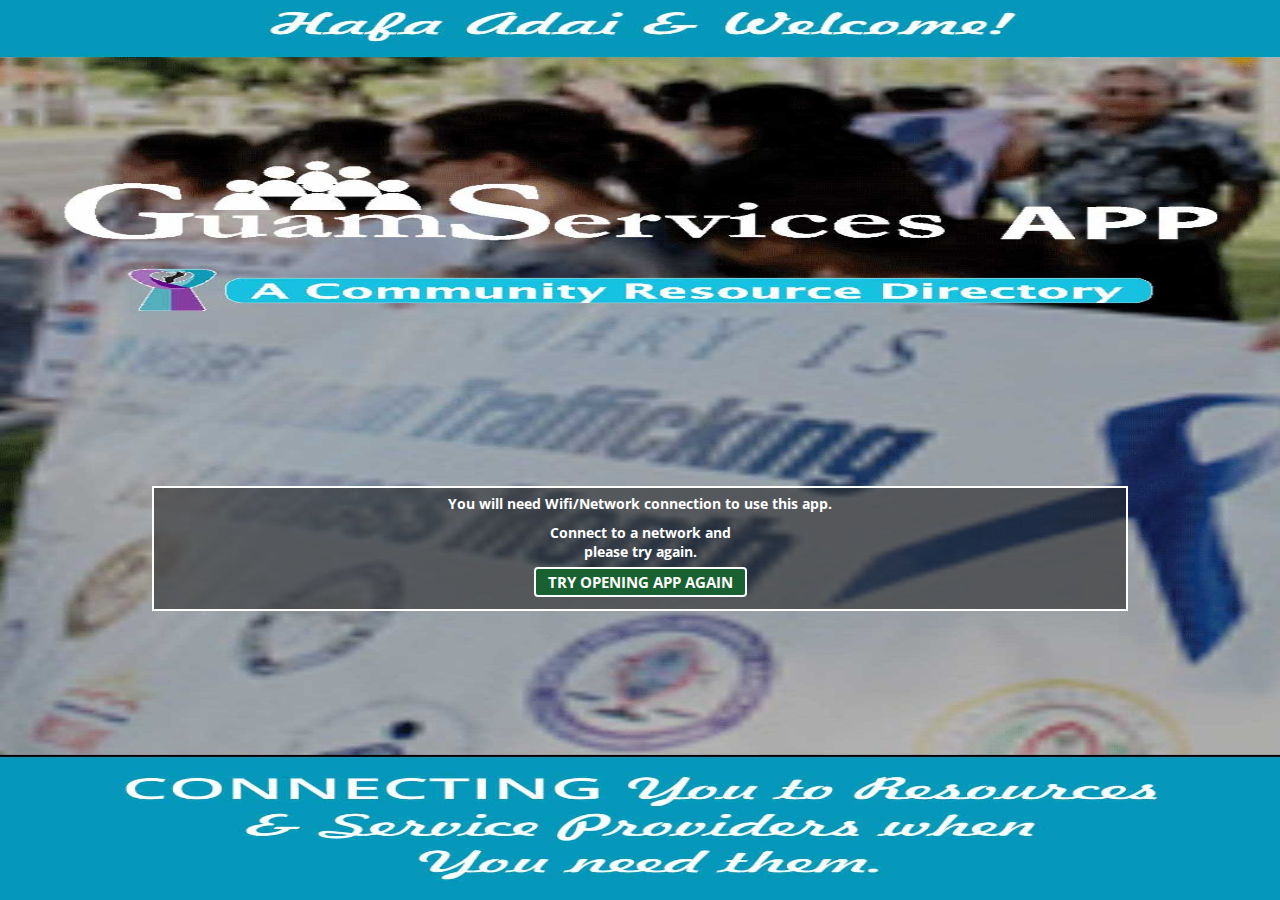
==== www/park.html @ 403fa8bb "init" ====
<!DOCTYPE html>
<!--
    Copyright (c) 2012-2014 Adobe Systems Incorporated. All rights reserved.

    Licensed to the Apache Software Foundation (ASF) under one
    or more contributor license agreements.  See the NOTICE file
    distributed with this work for additional information
    regarding copyright ownership.  The ASF licenses this file
    to you under the Apache License, Version 2.0 (the
    "License"); you may not use this file except in compliance
    with the License.  You may obtain a copy of the License at

    http://www.apache.org/licenses/LICENSE-2.0

    Unless required by applicable law or agreed to in writing,
    software distributed under the License is distributed on an
    "AS IS" BASIS, WITHOUT WARRANTIES OR CONDITIONS OF ANY
     KIND, either express or implied.  See the License for the
    specific language governing permissions and limitations
    under the License.
-->
<html>
<head>
<meta charset="utf-8" />
<meta name="format-detection" content="telephone=no" />
<meta name="msapplication-tap-highlight" content="no" />
<!-- WARNING: for iOS 7, remove the width=device-width and height=device-height attributes. See https://issues.apache.org/jira/browse/CB-4323 -->
<!--meta name="viewport" content="user-scalable=no, initial-scale=1, maximum-scale=1, minimum-scale=1, width=device-width, height=device-height, target-densitydpi=device-dpi" /-->
<meta name="viewport" content="width=device-width, initial-scale=1.0, maximum-scale=1.0, target-densitydpi=medium-dpi, user-scalable=0" />
<link rel="stylesheet" type="text/css" href="css/parkcss.css" />
<title>Guam Services - Guam’s Community Resource Directory</title>
<script type="text/javascript">            
			function handleOpenURL(url) {
				setTimeout(function() {
					// This function is triggered by the LaunchMyApp Plugin
					//alert("received url: " + url);
				}, 3000);
			}
        </script>
</head>
<body>
<div class="nakinner">
<!--<header>
  <h2 class="text-center contacts"><span><img src="img/contact_icon.png"></span></h2>
  <div id="contactinfo">
    <div class="toggleblock">
      <h3 class="text-center">Call Us !</h3>
      <hr />
      <br/>
      <div class="phoneslide"> <span style="color:#e30646;">Agana:</span> <a class="green" href="tel:+6714772873">477-2873</a><br>
        <br>
        <span>Tamuning:</span> <a class="yellow" href="tel:+6716492873">649-2873</a><br>
        <br>
        <span style="color:#9d0db1;">Micronesia Mall:</span> <a  class="red" href="tel:+6716372873">637-2873</a><br>
        
        <br>

</div>
    </div>
  </div>
</header>-->

<div class="infocontent">
	<div class="infocontent_inner">
    	<div class="infocontent_inneritem">
  <p>You will need Wifi/Network connection to use this app.</p>
    <p>Connect to a network and<br/>please try again. </p>
  <div class="appdiv"> <a class="againbtn" href="index.html">TRY OPENING APP AGAIN</a> </div>
  </div>
  </div>
</div>
</div>
<br/>
<script type="text/javascript" src="cordova.js"></script>
<script type="text/javascript" src="js/1.7.1jquery.min.js"></script>
<script type="text/javascript" src="js/index.js"></script>
<script type="text/javascript">           
		jQuery('.contacts').click(function(){
		jQuery('#contactinfo').slideToggle();
	});	
        </script>
</body>
</html>
---- www/css/parkcss.css ----
@import url(http://fonts.googleapis.com/css?family=Open+Sans:400,600);
 *::before, *::after {
 box-sizing: border-box;
}
html, body {height:100%;}
img {max-width:100%;}
a {text-decoration:none;}
body {
	-webkit-touch-callout: none;                /* prevent callout to copy image, etc when tap to hold */
	-webkit-text-size-adjust: none;             /* prevent webkit from resizing text to fit */
	-webkit-user-select: none;                  /* prevent copy paste, to allow, change 'none' to 'text' */
	margin:0;
	font-family:"Open Sans", sans-serif;
	background: url(no-wifi-bg.jpg) no-repeat center center / 100% 100%;
}
.text-center {text-align:right; padding-right:15px;}

header h2 img {vertical-align:text-bottom; cursor:pointer;}
header h2 {margin:0;padding:4px 0px;font-weight:normal;font-size:24px;}
header {padding:5px 0px;text-transform:uppercase;color:#fff;}
.topbar img, .banner .bannerimg {float:left;width:100%;}
.infocontent {position: absolute;top: 54%;width: 100%;}
.infocontent_inner{display: block;position: relative;margin: auto;width: 75%;border: 2px solid rgb(255, 255, 255);padding: 6px 6px 16px 6px;text-align: center;background-color: rgba(40, 40, 40, 0.6);}
.infocontent p {color:#fff;	font-size:14px;	font-weight:bold;	margin-bottom:10px;	width:100%;margin-top: 0; }
.againbtn {color:#fff;	font-weight:bold;background-color: #1a6131;padding:3px 12px;font-size:15px;border:2px solid #fff;border-radius:4px;}
.appdiv {width:100%;}
#contactinfo {display:none;z-index:111;position:relative;}
.toggleblock {padding-left:8px;padding-right:8px;}
.toggleblock h3 {color:#9D0DB1;}
.toggleblock hr {color:#9D0DB1;}
#contactinfo {background:#DCBBE1;width:100%;margin-top:6px;border-top:2px solid #fff;position:absolute;}
.phoneslide a {float: right;}
a.green {background: #E30646;border-radius: 3px;color: #ffffff;padding: 4px;}
.phoneslide a {float: right;}
a.yellow {background: #000 ;border-radius: 3px;color: #fff;padding: 4px;}
a.red {background: #9D0DB1;border-radius: 3px;color: #ffffff;padding: 4px;}
a.purple {background: #41176b none repeat scroll 0 0;border-radius: 3px;color: #ffffff;	padding: 4px;}
.phoneslide {margin: auto;width: 290px;}
.phoneslide span {float: left;text-transform:capitalize;font-size:19px; font-weight:bold;}


@media all and (min-width:600px) and (max-width:800px) {
.infocontent { top:60%; }
.infocontent_inner {
 
    padding: 20px;
    
}
.infocontent p {margin-bottom:15px;}
.infocontent_inner{ width:50%;}
 }
@media (min-width:768px){ 

}
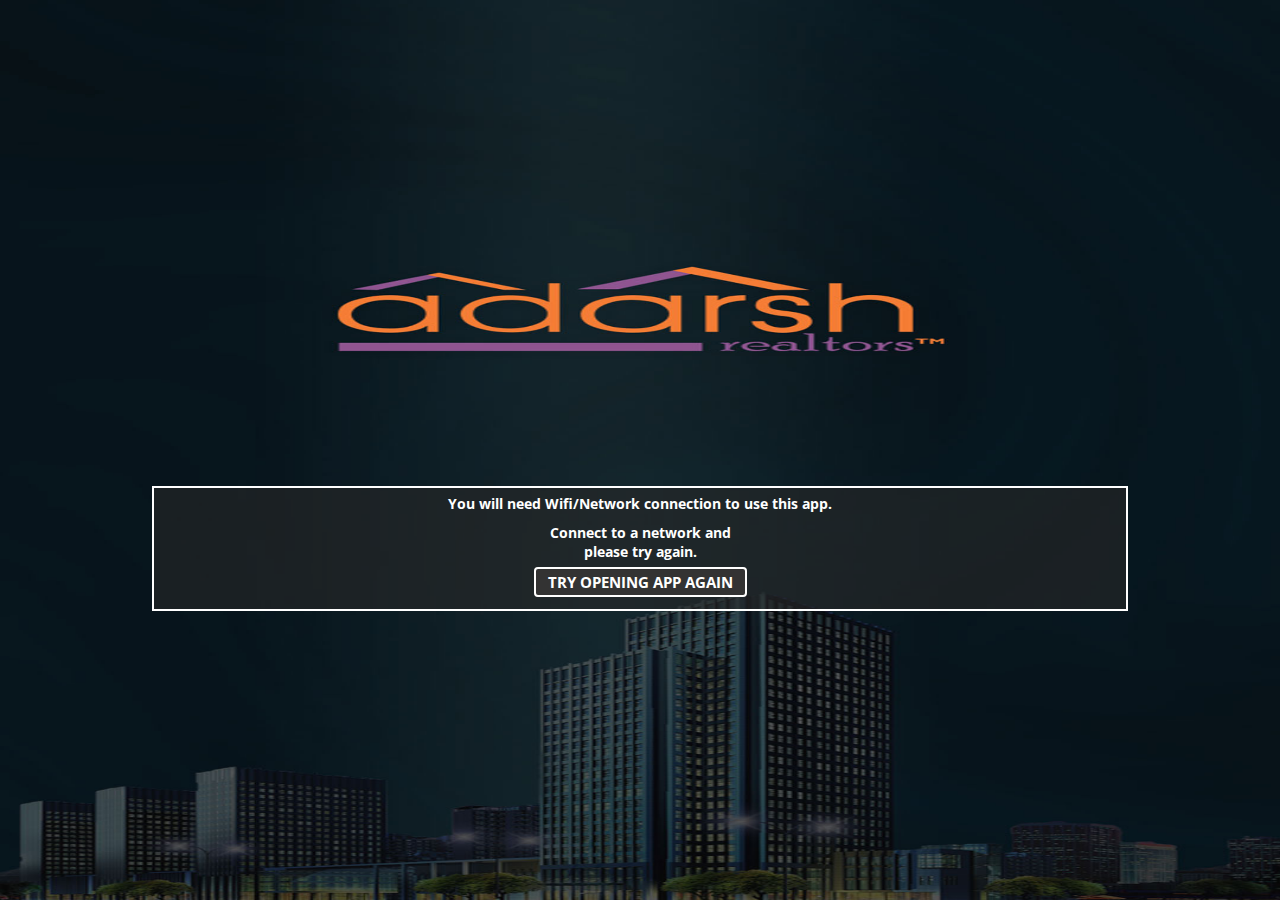
==== commit 933ef014: "ARea" ====
--- a/www/park.html
+++ b/www/park.html
@@ -28,7 +28,7 @@
 <!--meta name="viewport" content="user-scalable=no, initial-scale=1, maximum-scale=1, minimum-scale=1, width=device-width, height=device-height, target-densitydpi=device-dpi" /-->
 <meta name="viewport" content="width=device-width, initial-scale=1.0, maximum-scale=1.0, target-densitydpi=medium-dpi, user-scalable=0" />
 <link rel="stylesheet" type="text/css" href="css/parkcss.css" />
-<title>Guam Services - Guam’s Community Resource Directory</title>
+<title>ARea </title>
 <script type="text/javascript">            
 			function handleOpenURL(url) {
 				setTimeout(function() {
--- a/www/css/parkcss.css
+++ b/www/css/parkcss.css
@@ -22,7 +22,7 @@
 .infocontent {position: absolute;top: 54%;width: 100%;}
 .infocontent_inner{display: block;position: relative;margin: auto;width: 75%;border: 2px solid rgb(255, 255, 255);padding: 6px 6px 16px 6px;text-align: center;background-color: rgba(40, 40, 40, 0.6);}
 .infocontent p {color:#fff;	font-size:14px;	font-weight:bold;	margin-bottom:10px;	width:100%;margin-top: 0; }
-.againbtn {color:#fff;	font-weight:bold;background-color: #1a6131;padding:3px 12px;font-size:15px;border:2px solid #fff;border-radius:4px;}
+.againbtn {color:#fff;	font-weight:bold;background-color: #333;padding:3px 12px;font-size:15px;border:2px solid #fff;border-radius:4px;}
 .appdiv {width:100%;}
 #contactinfo {display:none;z-index:111;position:relative;}
 .toggleblock {padding-left:8px;padding-right:8px;}
